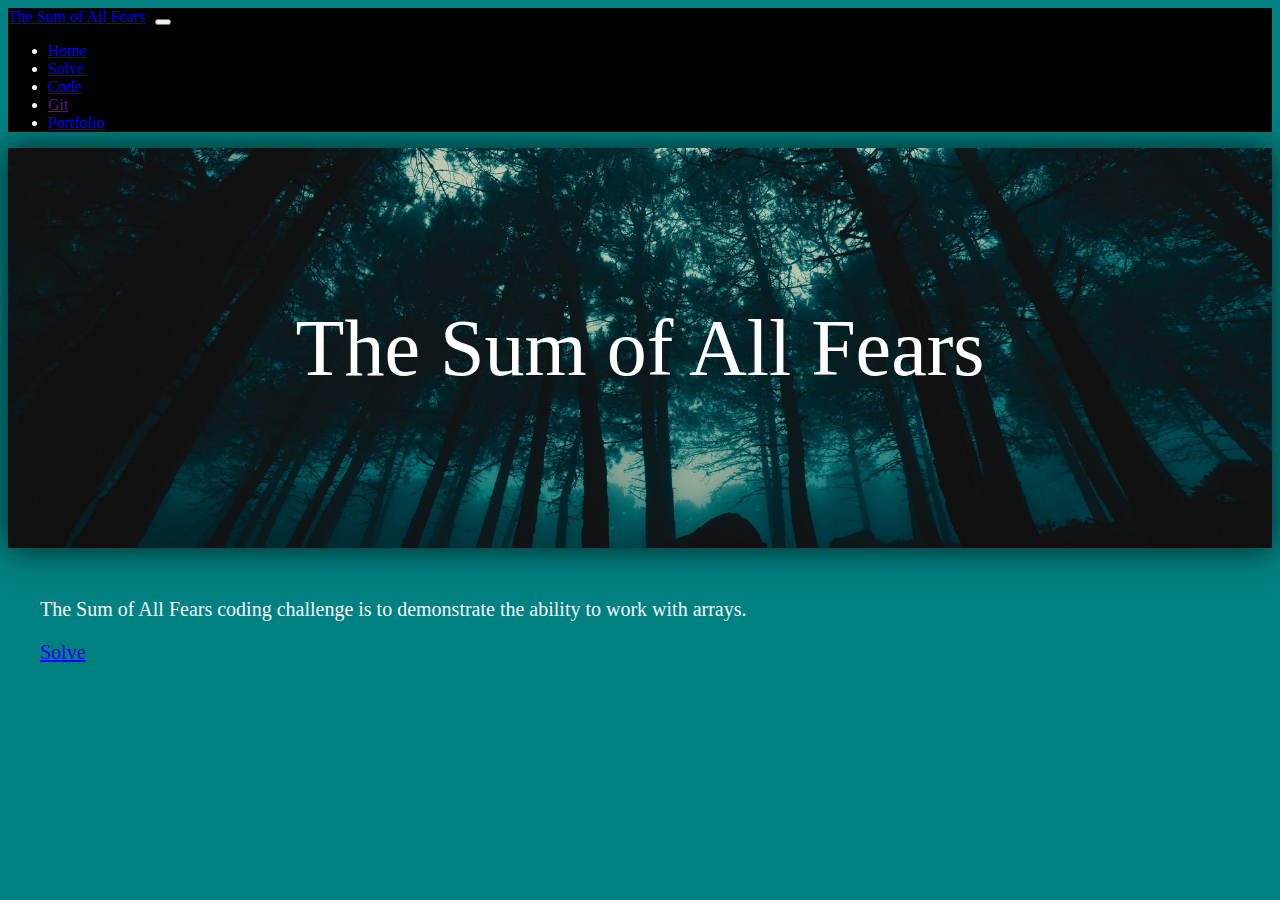
==== index.html @ 43686d23 "Initial commit" ====
﻿<!DOCTYPE html>
<html lang="en">
<head>
    <meta charset="utf-8">
    <meta name="viewport" content="width=device-width, initial-scale=1, shrink-to-fit=no">
    <meta name="description" content="">
    <meta name="author" content="">

    <title>The Sum of All Fears</title>

    <link rel="icon" type="image/x-icon" href="images/favicon.ico" />
    <!-- Bootstrap core CSS -->
    <link rel="stylesheet" href="https://stackpath.bootstrapcdn.com/bootstrap/4.5.0/css/bootstrap.min.css" integrity="sha384-9aIt2nRpC12Uk9gS9baDl411NQApFmC26EwAOH8WgZl5MYYxFfc+NcPb1dKGj7Sk" crossorigin="anonymous">
    <link rel="stylesheet" href="content/sumofallfears.css" />

</head>

<body>

    <!-- Navigation -->
    <nav class="navbar navbar-expand-lg navbar-dark custom-nav-bg static-top">
        <div class="container">
            <a class="navbar-brand" href="/Index.html">The Sum of All Fears</a>
            <button class="navbar-toggler" type="button" data-toggle="collapse" data-target="#navbarResponsive" aria-controls="navbarResponsive" aria-expanded="false" aria-label="Toggle navigation">
                <span class="navbar-toggler-icon"></span>
            </button>
            <div class="collapse navbar-collapse" id="navbarResponsive">
                <ul class="navbar-nav ml-auto">
                    <li class="nav-item active"><a class="nav-link" href="index.html">Home</a></li>
                    <li class="nav-item"><a class="nav-link" href="solve.html">Solve</a></li>
                    <li class="nav-item"><a class="nav-link" href="code.html">Code</a></li>
                    <li class="nav-item"><a class="nav-link" href>Git</a></li>
                    <li class="nav-item"><a class="nav-link" href="https://kit-chau.netlify.app" target="_blank">Portfolio</a></li>
                </ul>
            </div>
        </div>
    </nav>

    <!-- Page Content -->
    <div class="container-fluid">
        <div class="row text-center">
            <div class="col bg">
                <div class="row">
                    <h1>The Sum of All Fears</h1>
                </div>
            </div>
        </div>

        <div class="row text-center">
            <div class="col site-info">
                <p>
                    The Sum of All Fears coding challenge is to demonstrate the ability to work with arrays.
                </p>
                <p>
                    <a class="btn btn-primary" type="button" href="solve.html">Solve</a>
                </p>
            </div>
        </div>
    </div>

    <!-- Bootstrap core JavaScript -->
    <script src="//code.jquery.com/jquery-3.5.1.slim.min.js" integrity="sha384-DfXdz2htPH0lsSSs5nCTpuj/zy4C+OGpamoFVy38MVBnE+IbbVYUew+OrCXaRkfj" crossorigin="anonymous"></script>
    <script src="//cdn.jsdelivr.net/npm/popper.js@1.16.0/dist/umd/popper.min.js" integrity="sha384-Q6E9RHvbIyZFJoft+2mJbHaEWldlvI9IOYy5n3zV9zzTtmI3UksdQRVvoxMfooAo" crossorigin="anonymous"></script>
    <script src="//stackpath.bootstrapcdn.com/bootstrap/4.5.0/js/bootstrap.min.js" integrity="sha384-OgVRvuATP1z7JjHLkuOU7Xw704+h835Lr+6QL9UvYjZE3Ipu6Tp75j7Bh/kR0JKI" crossorigin="anonymous"></script>

</body>

</html>
---- content/sumofallfears.css ----
﻿html, body {
    background-color: teal;
    color: ghostwhite;
}

.bg {
    max-width: 100%;
    display: flex;
    align-items: center;
    justify-content: center;
    min-height: 400px;
    background: linear-gradient(rgba(0, 0, 0, .1), rgba(0, 0, 0, .1)), url(../images/woods-md.jpg);
    background-color: black;
    background-repeat: no-repeat;
    background-attachment: scroll;
    background-position: center center;
    background-size: cover;
    -webkit-box-shadow: 0px 0px 30px 0px rgba(0,0,0,0.75);
    -moz-box-shadow: 0px 0px 30px 0px rgba(0,0,0,0.75);
    box-shadow: 0px 0px 30px 0px rgba(0,0,0,0.75);
}

.custom-nav-bg {
    background-color: black;
}

h1 {
    font-size: 5rem;
    font-weight: 300;
    color: white;
}

.site-info {
    max-width: 1200px;
    margin: 50px auto 0 auto;
    /*border: solid 1px red;*/
}

p {
    font-size: 1.25rem;
}

.results-section {
    max-width: 1200px;
    height: 160px;
    margin: 0 auto;
    display: flex;
    justify-content: center;
    align-items: center;
    /*border: solid 1px red;*/
}

#results,
#userKvalue {
    font-size: 2rem;
}

#errorMessage {
    color: ghostwhite;
    font-size: 1.5rem;
}

.input-section {
    max-width: 300px;
    margin: 0 auto;
    justify-content: center;
    /*border: solid 1px red;*/
}

.button-section {
    max-width: 200px;
    margin: 20px auto 50px auto;
    /*border: solid 1px red;*/
}

button {
    margin: 0 5px;
}
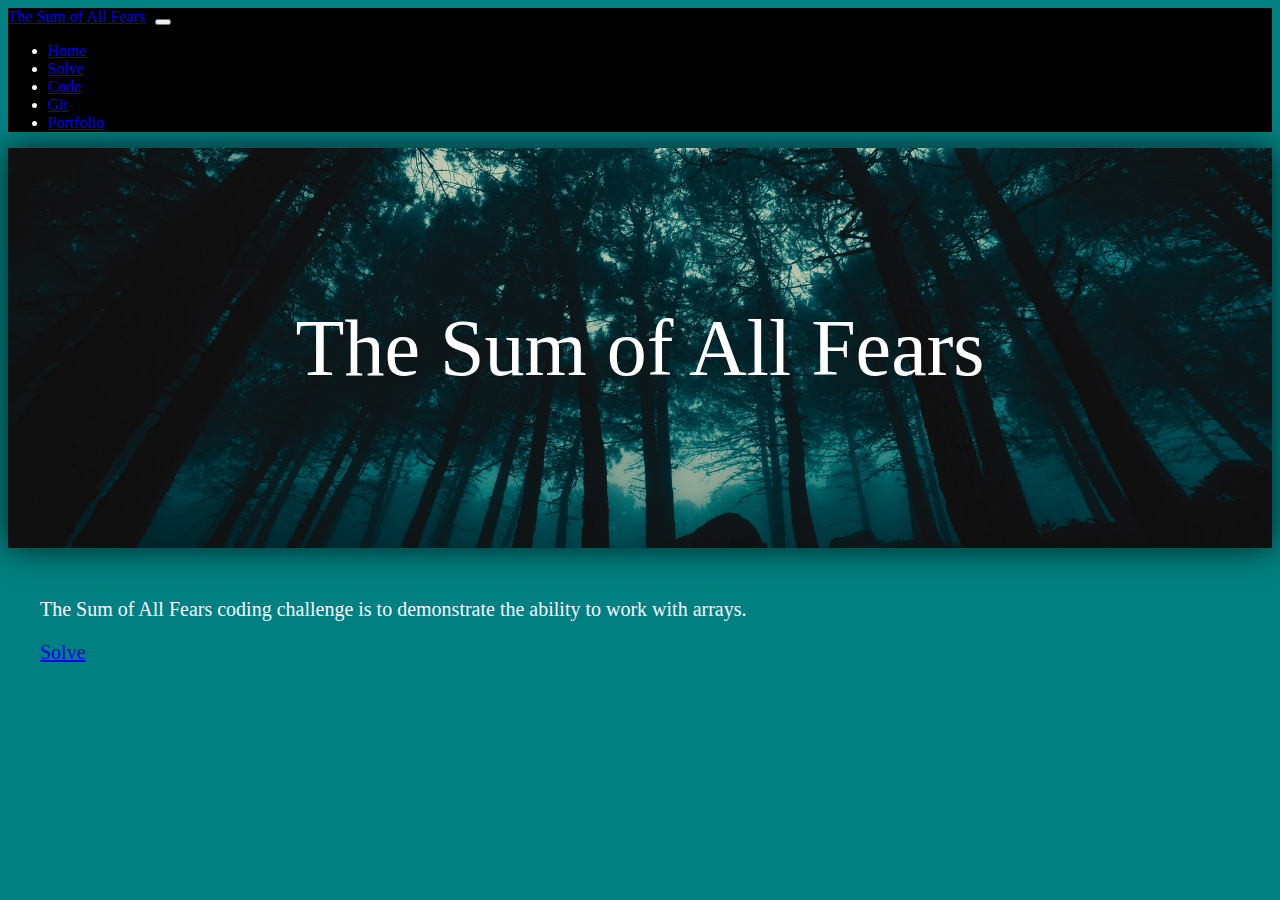
==== commit d46b0c19: "Link updates" ====
--- a/index.html
+++ b/index.html
@@ -29,7 +29,7 @@
                     <li class="nav-item active"><a class="nav-link" href="index.html">Home</a></li>
                     <li class="nav-item"><a class="nav-link" href="solve.html">Solve</a></li>
                     <li class="nav-item"><a class="nav-link" href="code.html">Code</a></li>
-                    <li class="nav-item"><a class="nav-link" href>Git</a></li>
+                    <li class="nav-item"><a class="nav-link" href="https://github.com/cmkit15/sumofallfears" target="_blank">Git</a></li>
                     <li class="nav-item"><a class="nav-link" href="https://kit-chau.netlify.app" target="_blank">Portfolio</a></li>
                 </ul>
             </div>
